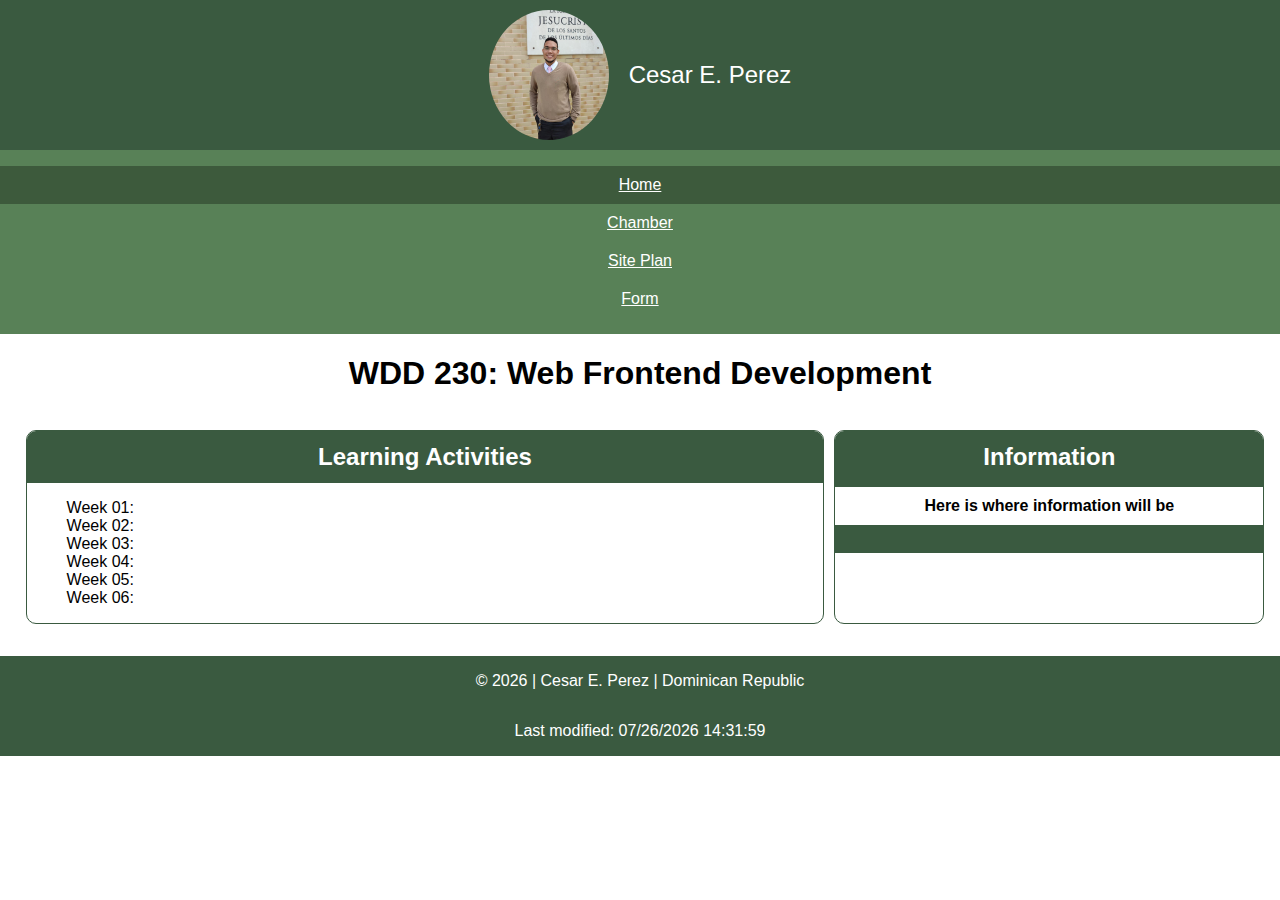
==== index.html @ 7ddf5548 "home link added" ====
<!DOCTYPE html>
<html lang="en">
<head>
    <meta charset="UTF-8">
    <meta name="viewport" content="width=device-width, initial-scale=1.0">
    <title>Cesar Perez - WDD 230 - Web Fronted Development</title>
    <meta name="description" content="WDD 230 - Web Frontend Development - Cesar E. Perez - course assignment portal">
    <meta name="author" content="Cesar E. Perez">
    <link rel="stylesheet" href="styles/base.css">
    <link rel="stylesheet" href="styles/larger.css">
</head>
<body>
    <header>
        <img src="images/cesar-perez.jpg" alt="Cesar Perez Photo" width="120" height="130">
        <span>Cesar E. Perez</span>
    </header>
    <a id="menu" href="#"></a>
    <nav>
        <ul>
            <li class="active"><a href="https://cesarperez117.github.io/wdd230/index.html">Home</a></li>
            <li><a href="">Chamber</a></li>
            <li><a href="">Site Plan</a></li>
            <li><a href="">Form</a></li>
        </ul>  
    </nav>
    <main>
        <h1>WDD 230: Web Frontend Development</h1>
        <div class="cards">
            <section class="card">
                <h2>Learning Activities</h2>
                <ul>
                    <li><a>Week 01:</a></li>
                    <li><a>Week 02:</a></li>
                    <li><a>Week 03:</a></li>
                    <li><a>Week 04:</a></li>
                    <li><a>Week 05:</a></li>
                    <li><a>Week 06:</a></li>
                </ul>
            </section>
            <section class="card">
                <h2>Information</h>
                <p>Here is where information will be</p>
            </section>
        </div>
    </main>
    <footer>
        <p>&copy; <span id="currentYear"></span> | Cesar E. Perez | Dominican Republic</p>
        <p id="lastModified"></p>
    </footer>
</body>
<script src="scripts/getDates.js" type="text/javascript"></script>
</html>
---- styles/base.css ----
body {
    font-family:'Gill Sans', 'Gill Sans MT', Calibri, 'Trebuchet MS', sans-serif;
    margin: 0;
    padding: 0;
}

img {
    border-radius: 50%;
}

header {
    background-color: #3A5A40;
    color: white;
    display: flex;
    flex-direction: row;
    align-items: center;
    justify-content: center;
    gap: 20px;
    padding: 10px 0px;
    font-size: 1.5rem;
}

nav {
    background-color: #588157;
    color: white;
    display: flex;
    flex-direction: column;
    text-align: center;
}

nav a {
    display: block;
    color: white;
    text-align: center;
    padding: 10px;
}

nav ul {
    list-style-type: none;
    width: 100%;
    padding: 0;
}

nav a:hover {
    background-color: rgba(255,255,255, 0.2);
}

nav .active {
    background-color: rgba(0, 0, 0, 0.3);
}

main {
    background-color: white;
    gap: 20px;
    margin: 1rem 2vw;
}

h1 {
    text-align: center;
}

h2 {
    color: white;
    background-color: #3A5A40;
    margin: 0;
}

.cards {
    display: grid;
}

.card {
    background-color: white;
    overflow: hidden;
    border: 1px solid #3A5A40;
    border-radius: 10px;
    margin: 1rem 0;
}

.card h2 {
    text-align: center;
    padding: .75rem 0;
}

.card p {
    background-color: white;
    color: black;
    padding: 10px;
    font-size: 1rem;
}

.card ul {
    list-style-type: none;
    
}

footer {
    background-color: #3A5A40;
    color: white;
    display: flex;
    flex-direction: column;
    text-align: center;
}
---- styles/larger.css ----
@media screen and (min-width: 768px) {

    nav {
        display: flex;
        flex-direction: row;
        justify-content: space-between;
    }

    nav ul {
        flex-direction: row;
    }

    main {
        column-gap: 10px;
        max-width: 100%;
    }

    .cards {
        grid-template-columns: 65% 35%;
        gap: 10px;
    }

    
}
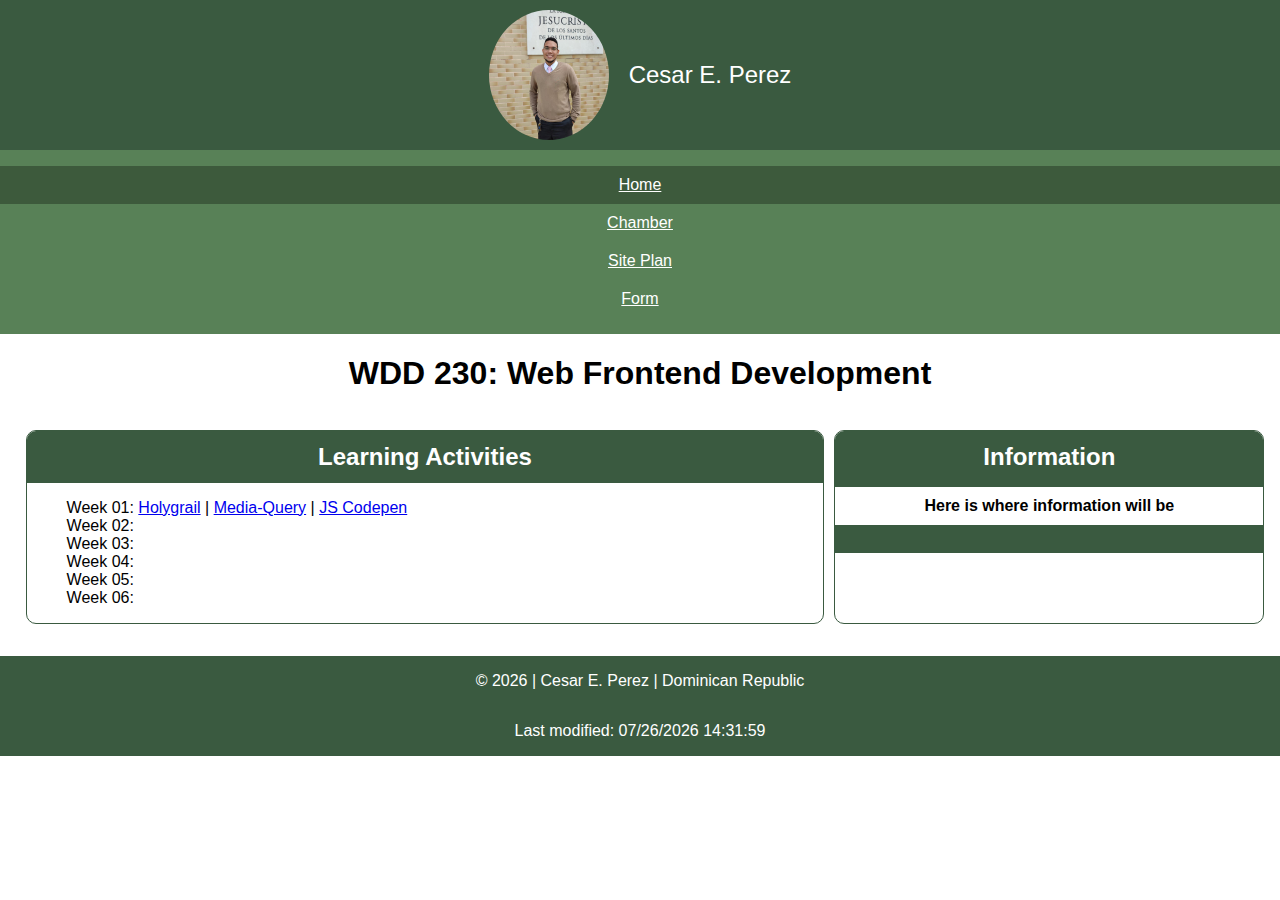
==== commit 9997b4b9: "links added" ====
--- a/index.html
+++ b/index.html
@@ -19,7 +19,7 @@
         <ul>
             <li class="active"><a href="https://cesarperez117.github.io/wdd230/index.html">Home</a></li>
             <li><a href="">Chamber</a></li>
-            <li><a href="">Site Plan</a></li>
+            <li><a href="https://cesarperez117.github.io/wdd230/week01/chamber-site-plan.html">Site Plan</a></li>
             <li><a href="">Form</a></li>
         </ul>  
     </nav>
@@ -29,7 +29,7 @@
             <section class="card">
                 <h2>Learning Activities</h2>
                 <ul>
-                    <li><a>Week 01:</a></li>
+                    <li><a>Week 01: <a href="https://cesarperez117.github.io/wdd230/week01/holygrail.html">Holygrail</a> | <a href="https://cesarperez117.github.io/wdd230/week01/media-query.html">Media-Query</a> | <a href="https://codepen.io/CesarPerez117/pen/xxeoqPY">JS Codepen</a></a></li>
                     <li><a>Week 02:</a></li>
                     <li><a>Week 03:</a></li>
                     <li><a>Week 04:</a></li>
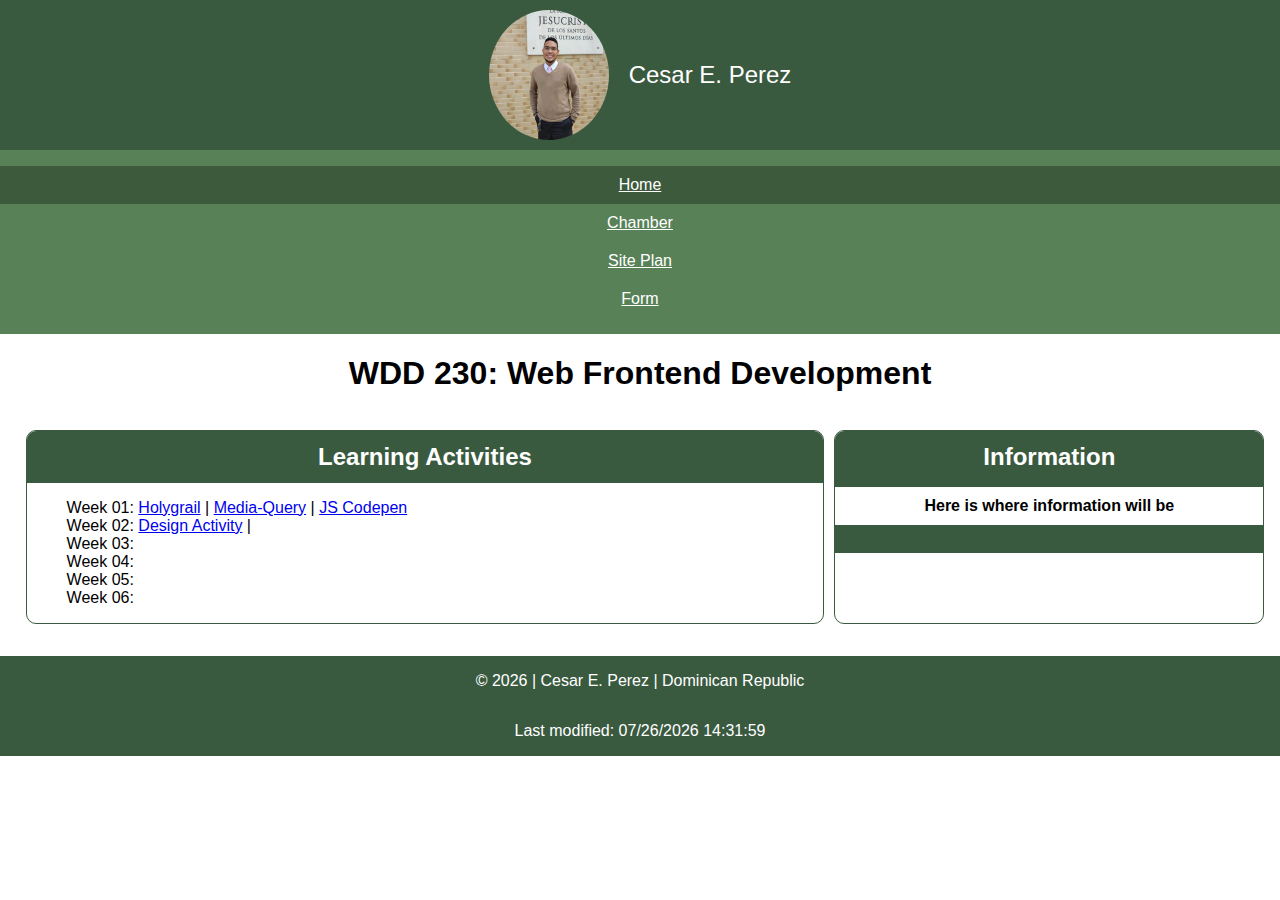
==== commit cc5c4da2: "design activity link" ====
--- a/index.html
+++ b/index.html
@@ -29,8 +29,11 @@
             <section class="card">
                 <h2>Learning Activities</h2>
                 <ul>
-                    <li><a>Week 01: <a href="https://cesarperez117.github.io/wdd230/week01/holygrail.html">Holygrail</a> | <a href="https://cesarperez117.github.io/wdd230/week01/media-query.html">Media-Query</a> | <a href="https://codepen.io/CesarPerez117/pen/xxeoqPY">JS Codepen</a></a></li>
-                    <li><a>Week 02:</a></li>
+                    <li><a>Week 01: <a href="https://cesarperez117.github.io/wdd230/week01/holygrail.html">Holygrail</a> | 
+                        <a href="https://cesarperez117.github.io/wdd230/week01/media-query.html">Media-Query</a> | 
+                        <a href="https://codepen.io/CesarPerez117/pen/xxeoqPY">JS Codepen</a></a></li>
+                    <li><a>Week 02: <a href="https://cesarperez117.github.io/wdd230/week02/design.html">Design Activity</a> | 
+                    </a></li>
                     <li><a>Week 03:</a></li>
                     <li><a>Week 04:</a></li>
                     <li><a>Week 05:</a></li>
--- a/styles/larger.css
+++ b/styles/larger.css
@@ -2,7 +2,7 @@
 
     nav {
         display: flex;
-        flex-direction: row;
+        flex-direction: column;
         justify-content: space-between;
     }
 
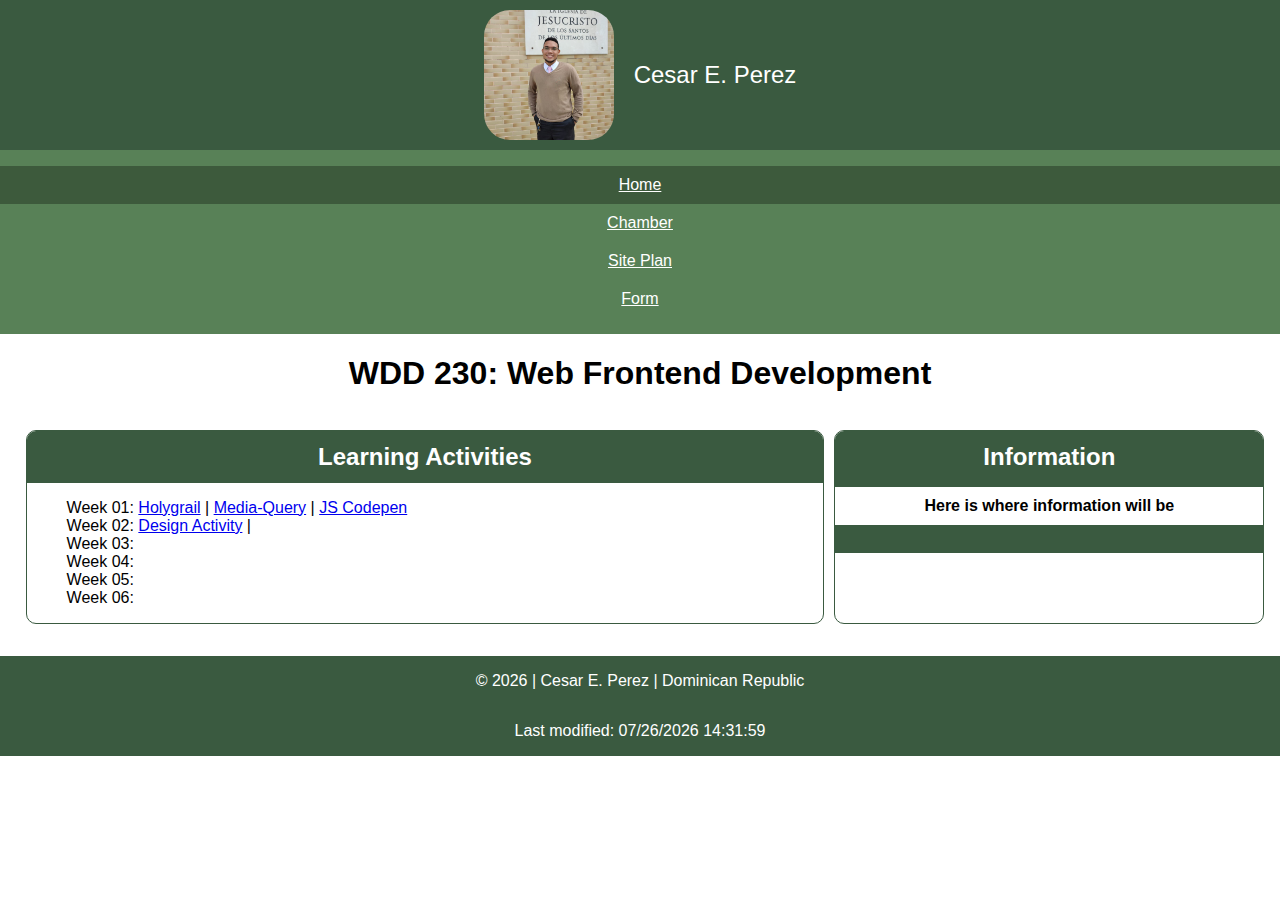
==== commit 22e64e22: "Social media tags" ====
--- a/index.html
+++ b/index.html
@@ -8,6 +8,12 @@
     <meta name="author" content="Cesar E. Perez">
     <link rel="stylesheet" href="styles/base.css">
     <link rel="stylesheet" href="styles/larger.css">
+    <link rel="icon" href="favicon.ico">
+    <!-- Social Media Tags-->
+    <meta property="og:title" content="Homepage - WDD 230 - Web Frontend Development - Cesar E. Perez">
+    <meta property="og:type" content="website">
+    <meta property="og:image" content="https://cesarperez117.github.io/wdd230/images/cesar-perez.jpg">
+    <meta property="og:url" content="https://cesarperez117.github.io/wdd230/index.html">
 </head>
 <body>
     <header>
--- a/styles/base.css
+++ b/styles/base.css
@@ -6,7 +6,9 @@
 }
 
 img {
-    border-radius: 50%;
+    border-radius: 20%;
+    height: 130px;
+    width: 130px;
 }
 
 header {
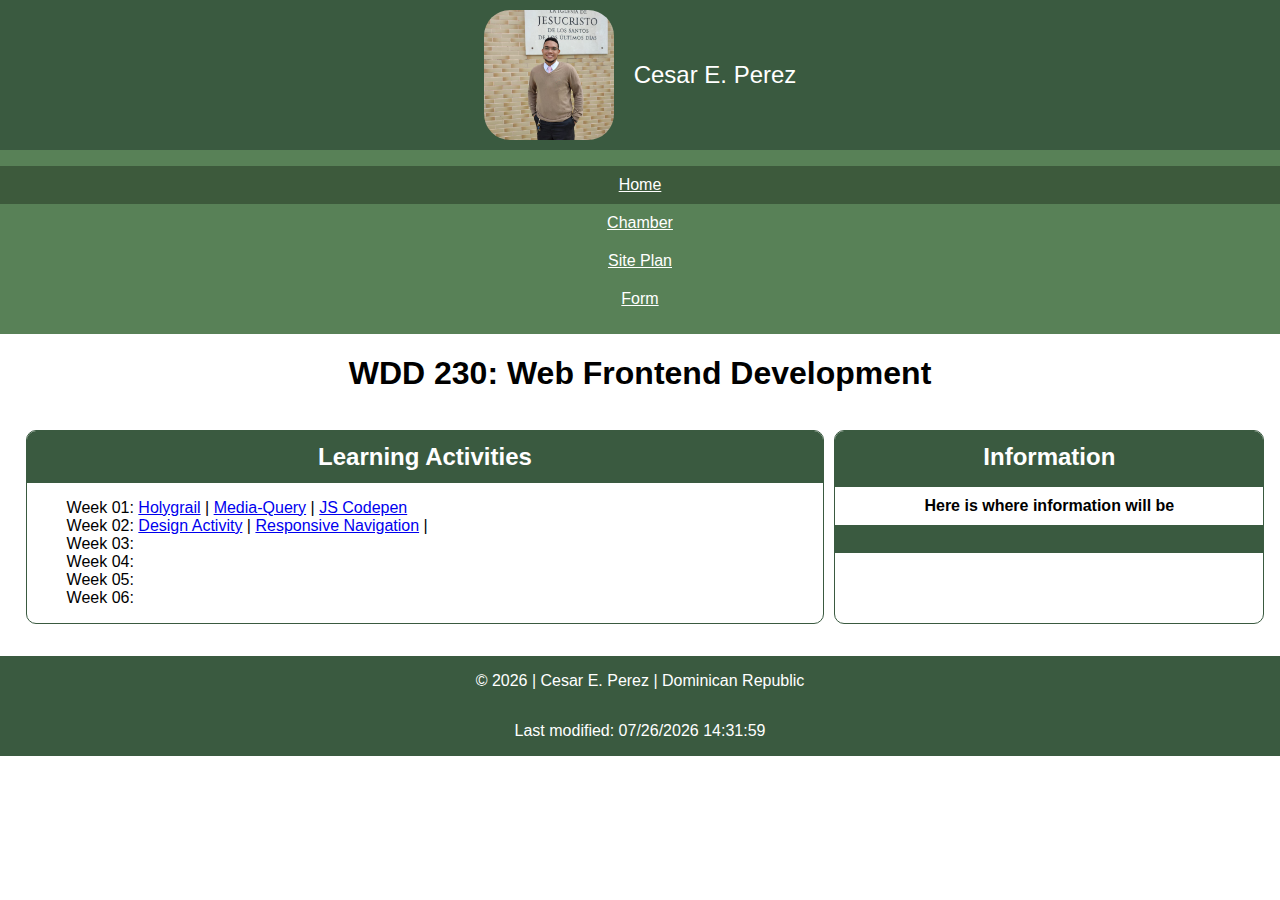
==== commit a9d962a8: "responsive navigation link" ====
--- a/index.html
+++ b/index.html
@@ -39,7 +39,8 @@
                         <a href="https://cesarperez117.github.io/wdd230/week01/media-query.html">Media-Query</a> | 
                         <a href="https://codepen.io/CesarPerez117/pen/xxeoqPY">JS Codepen</a></a></li>
                     <li><a>Week 02: <a href="https://cesarperez117.github.io/wdd230/week02/design.html">Design Activity</a> | 
-                    </a></li>
+                        <a href="https://codepen.io/CesarPerez117/pen/yLWLvJe">Responsive Navigation</a> |
+                        </a></li>
                     <li><a>Week 03:</a></li>
                     <li><a>Week 04:</a></li>
                     <li><a>Week 05:</a></li>
